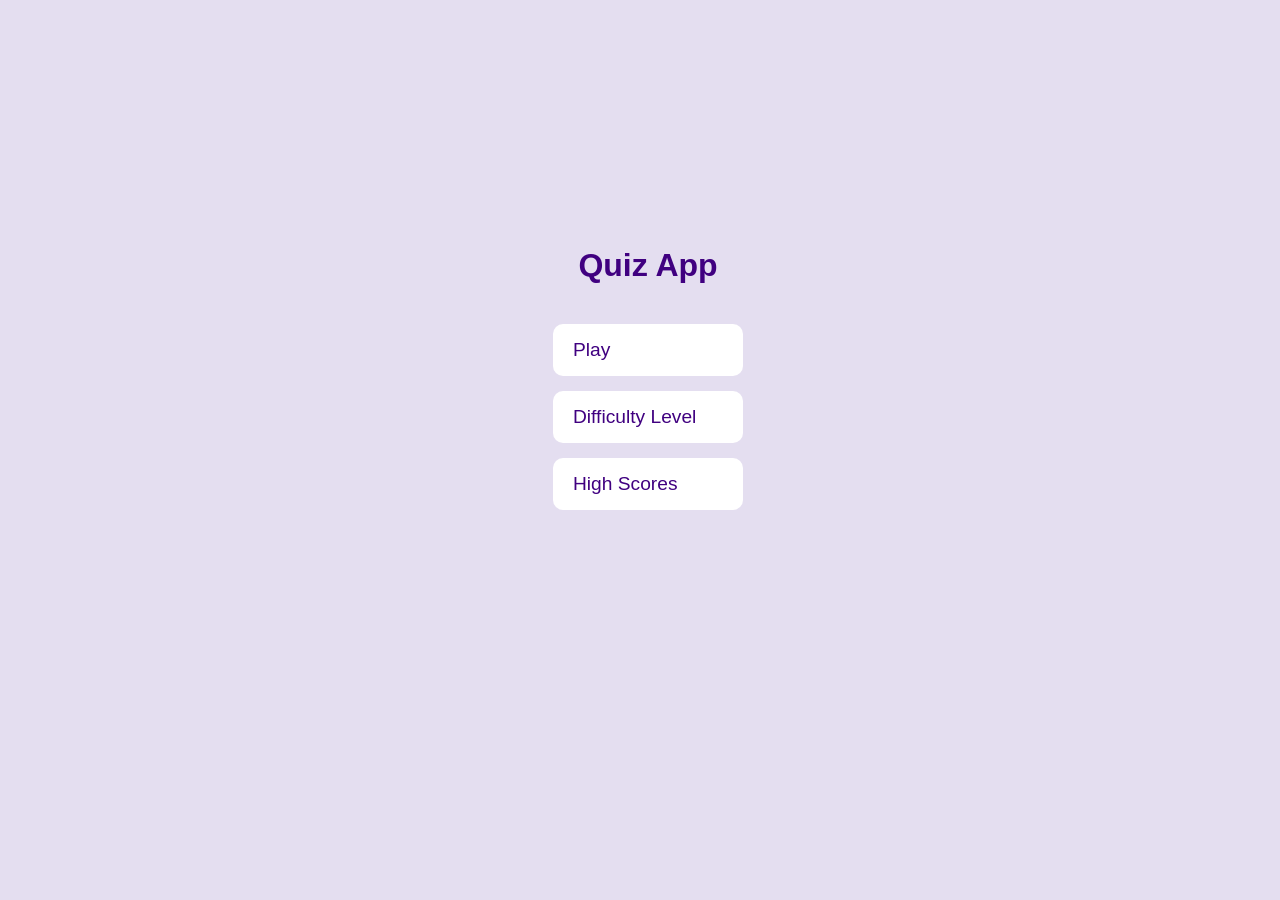
==== index.html @ 9e51dbdb "first commit" ====
<!DOCTYPE html>
<html lang="en">
<head>
    <meta charset="UTF-8">
    <meta name="viewport" content="width=device-width, initial-scale=1.0">
    <title>Quiz App</title>
    <link rel="stylesheet" href="./css/style.css" />
</head>
<body>
    <div class="container">
        <h1>Quiz App</h1>
        <div class="buttons">
            <a href="#">Play</a>
            <a href="#">Difficulty Level</a>
            <a href="#">High Scores</a>
        </div>
    </div>

    <script src="./js/index.js"></script>
</body>
</html>
---- css/style.css ----
body {
    font-family:'Segoe UI', Tahoma, Geneva, Verdana, sans-serif;
    background-color: rgb(228, 222, 240);
}

.container {
    width: 100vw;
    height: 80vh;
    display: flex;
    flex-direction: column;
    justify-content: center;
    align-items: center;
}
h1 {
    color: rgb(64, 0, 128);
    margin-bottom: 40px;
}

.buttons {
    display: flex;
    flex-direction: column;
    justify-content: space-between;
    gap: 15px;
}

a {
    list-style: none;
    text-decoration: none;
    /* height: 50px; */
    border: 0;
    background-color: #fff;
    border-radius: 10px;
    text-align: left;
    width: 150px;
    font-size: 1.2rem;
    font-weight: 500;
    padding: 15px 20px;
    color: rgb(64, 0, 128);
}

a:hover {
    cursor: pointer;
    color: white;
    background-color: blue;
}
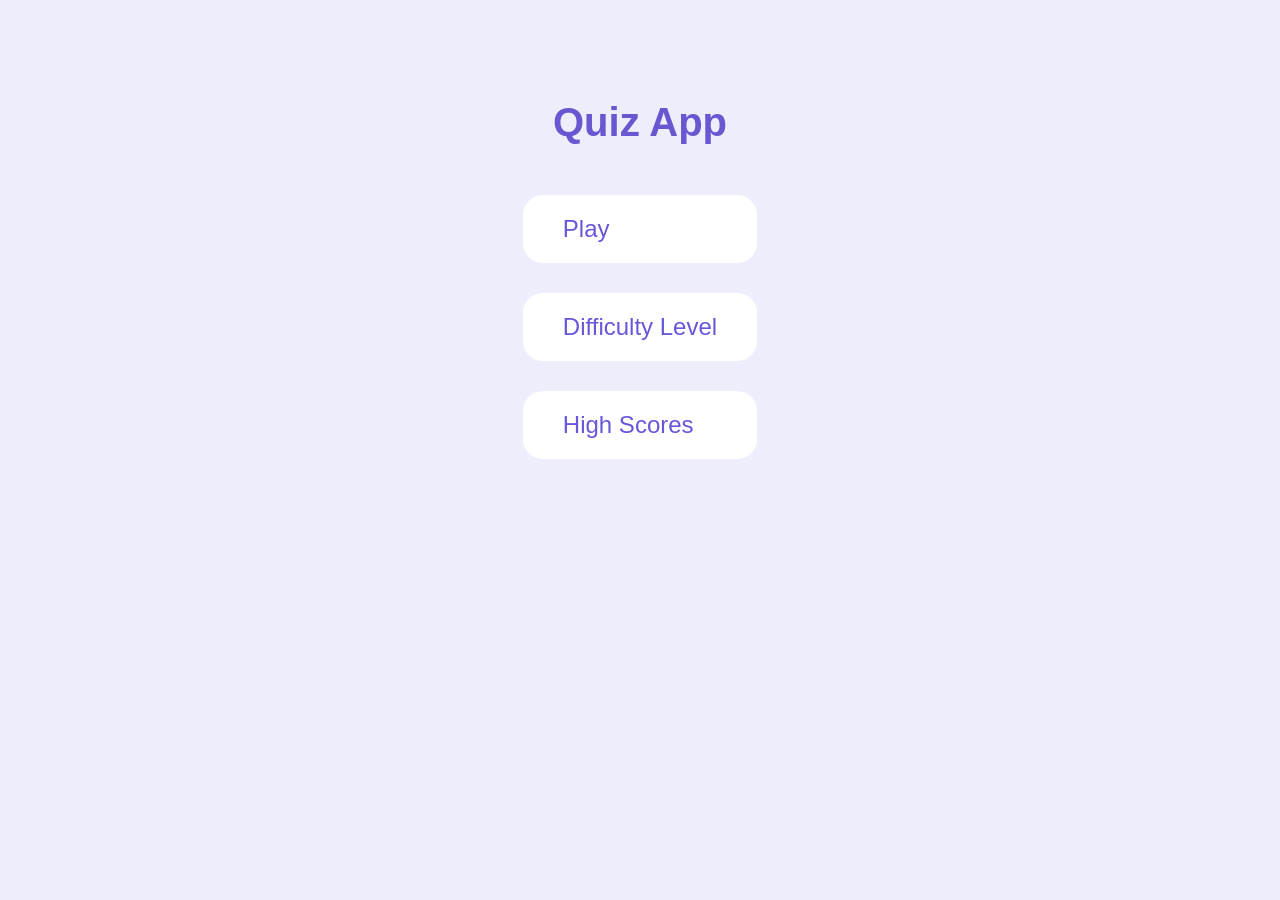
==== commit b5d2ecb9: "game page created and stylled" ====
--- a/index.html
+++ b/index.html
@@ -4,16 +4,15 @@
     <meta charset="UTF-8">
     <meta name="viewport" content="width=device-width, initial-scale=1.0">
     <title>Quiz App</title>
-    <link rel="stylesheet" href="./css/style.css" />
+    <link rel="stylesheet" href="./css/global.css" />
+    <link rel="stylesheet" href="./css/index.css" />
 </head>
 <body>
+    <h1>Quiz App</h1>
     <div class="container">
-        <h1>Quiz App</h1>
-        <div class="buttons">
-            <a href="#">Play</a>
-            <a href="#">Difficulty Level</a>
-            <a href="#">High Scores</a>
-        </div>
+        <a href="./game.html">Play</a>
+        <a href="./difficulty.html">Difficulty Level</a>
+        <a href="./scores.html">High Scores</a>
     </div>
 
     <script src="./js/index.js"></script>
--- a/css/global.css
+++ b/css/global.css
@@ -0,0 +1,18 @@
+* {
+    padding: 0;
+    margin: 0;
+    box-sizing: border-box;
+    font-family: Arial, Helvetica, sans-serif
+}
+
+
+body {
+    max-width: 1000px;
+    margin: auto;
+    background-color: #eeedfb;
+    display: flex;
+    flex-direction: column;
+    justify-content: center;
+    align-items: center;
+    padding-top: 100px;
+}
--- a/css/index.css
+++ b/css/index.css
@@ -0,0 +1,30 @@
+
+h1 {
+    color: #6757d0;
+    margin-bottom: 50px;
+    font-size: 2.5rem;
+}
+
+.container {
+    width: fit-content;
+    display: flex;
+    flex-direction: column;
+    justify-content: center;
+}
+
+a {
+    background-color: #fff;
+    text-decoration: none;
+    margin-bottom: 30px;
+    padding: 20px 40px;
+    font-size: 1.5rem;
+    color: #6757d9;
+    border-radius: 20px;
+    transition: all 0.2s ease-in;
+}
+ 
+a:hover {
+    cursor: pointer;
+    color: #fff;
+    background-color: #6757d9;
+}
